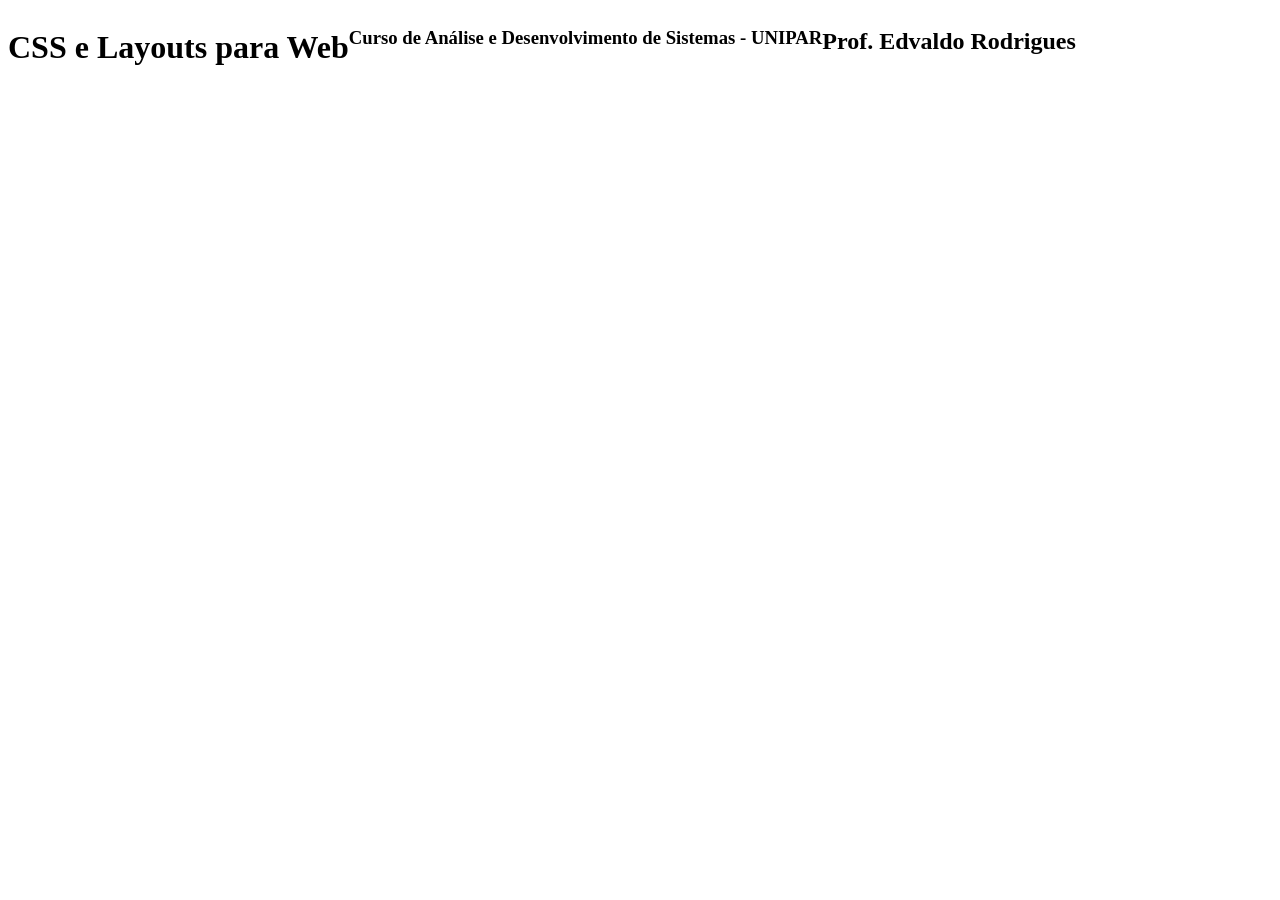
==== index.html @ 29909a3e "v1" ====
<!DOCTYPE html>
<html lang="en">
<head>
    <meta charset="UTF-8">
    <meta name="viewport" content="width=device-width, initial-scale=1.0">
    <title>Document</title>
    <link rel="stylesheet" href="style.css">
</head>
<body>
    <h1>CSS e Layouts para Web</h1>
    <h3>Curso de Análise e Desenvolvimento de Sistemas - UNIPAR</h3>
    <strong><h2>Prof. Edvaldo Rodrigues</h2></strong>
    
</body>
</html>
---- style.css ----
@import url('https://fonts.googleapis.com/css2?family=Dancing+Script:wght@400..700&display=swap');
body{
    width: auto;
    text-align: center;
    display: flex;
    right: 0;
    left: 0;
    top: 0;
    bottom: 0;
}
h1{
    color: rrgb(151, 15, 15)
}
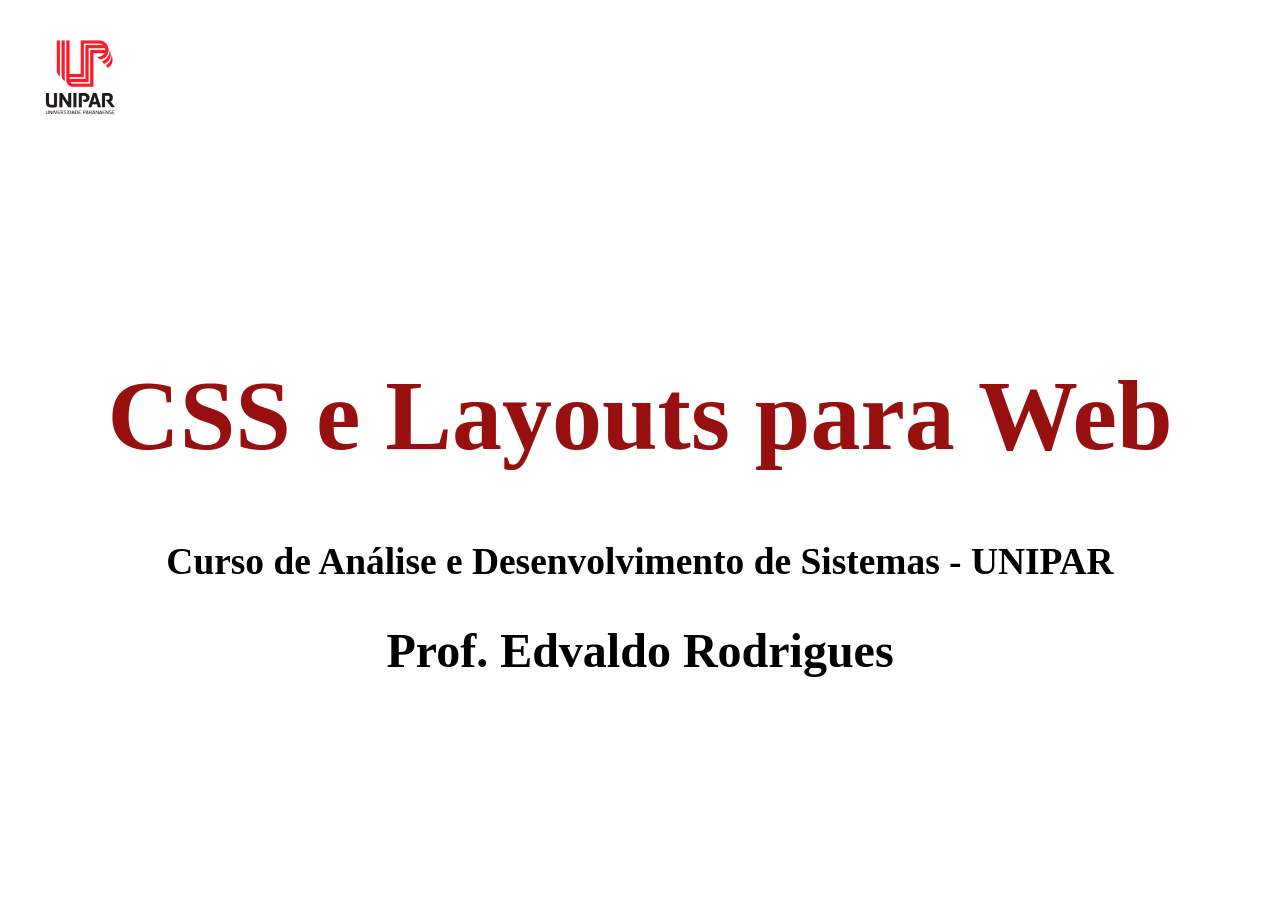
==== commit 27e9478f: "Add files via upload" ====
--- a/index.html
+++ b/index.html
@@ -7,9 +7,13 @@
     <link rel="stylesheet" href="style.css">
 </head>
 <body>
-    <h1>CSS e Layouts para Web</h1>
-    <h3>Curso de Análise e Desenvolvimento de Sistemas - UNIPAR</h3>
-    <strong><h2>Prof. Edvaldo Rodrigues</h2></strong>
+    <img src="unipar.png" alt="">
+    <div class="txt">
+        <h1>CSS e Layouts para Web</h1>
+        <h3>Curso de Análise e Desenvolvimento de Sistemas - UNIPAR</h3>
+        <strong><h2>Prof. Edvaldo Rodrigues</h2></strong>
+
+    </div>
     
 </body>
 </html>
--- a/style.css
+++ b/style.css
@@ -1,13 +1,28 @@
 @import url('https://fonts.googleapis.com/css2?family=Dancing+Script:wght@400..700&display=swap');
+:root {
+    --color-red: rgb(151, 15, 15);
+}
+
 body{
-    width: auto;
+
+    font-size: 32px;
+    font-family: "Dancing Script", cursive;
+    height: 300px;
     text-align: center;
-    display: flex;
-    right: 0;
-    left: 0;
-    top: 0;
-    bottom: 0;
+
+    
 }
 h1{
-    color: rrgb(151, 15, 15)
+    
+    color: var(--color-red);
+    font-size: 100px;
 }
+.txt{
+    margin-top: 200px;
+}
+img{
+    width: 150px;
+    height:150px;
+    display: flex;
+    
+}
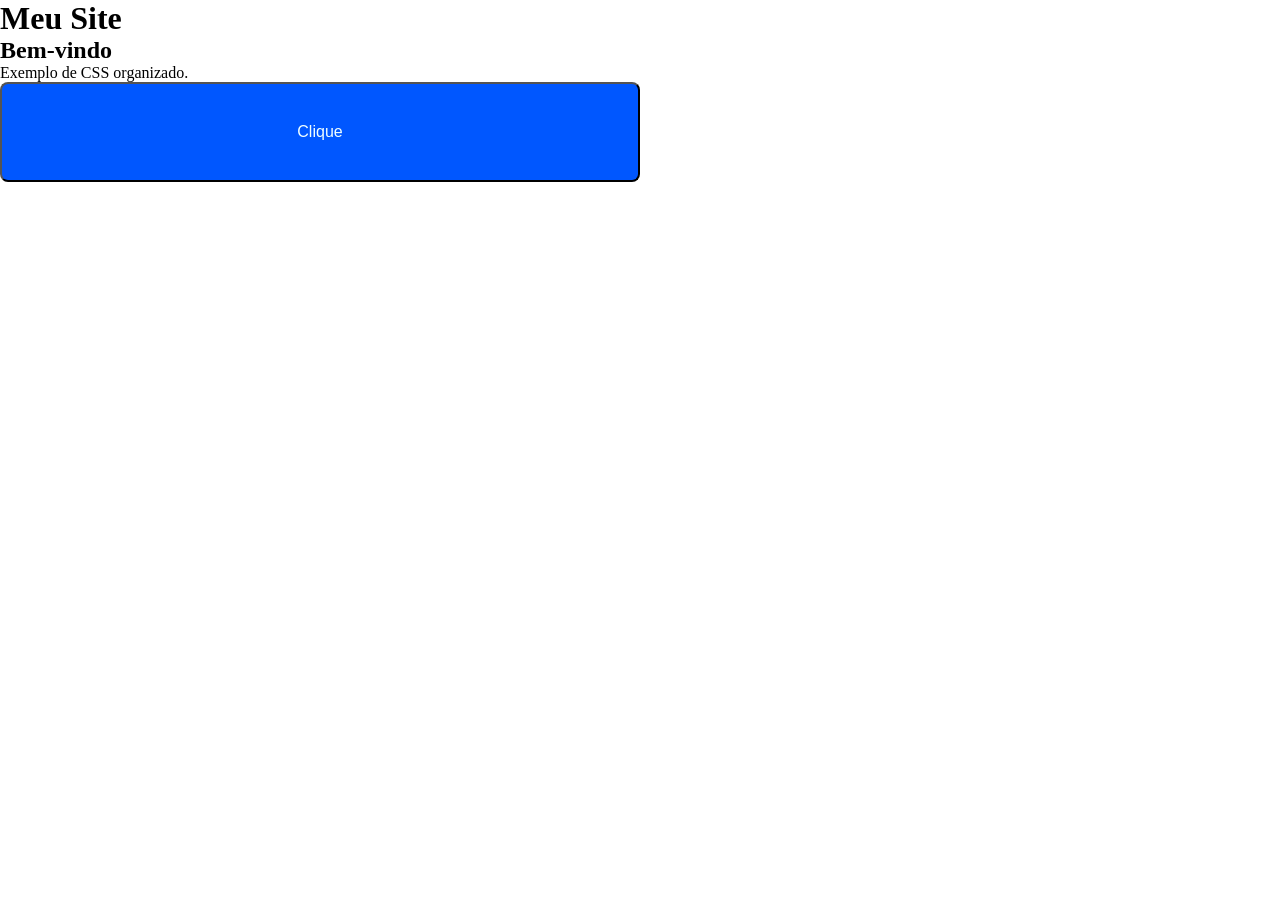
==== commit 17e20519: "Add files via upload" ====
--- a/index.html
+++ b/index.html
@@ -1,19 +1,21 @@
-<!DOCTYPE html>
-<html lang="en">
+<!DOCTYPE html> <!-- Define o tipo de documento como HTML5 -->
+<html lang="pt-br"> <!-- Início do HTML com idioma definido como português do Brasil -->
 <head>
-    <meta charset="UTF-8">
-    <meta name="viewport" content="width=device-width, initial-scale=1.0">
-    <title>Document</title>
-    <link rel="stylesheet" href="style.css">
+  <meta charset="UTF-8"> <!-- Codificação de caracteres -->
+  <meta name="viewport" content="width=device-width, initial-scale=1.0"> <!-- Responsividade -->
+  <title>Exemplo HTML com CSS Externo</title> <!-- Título da aba -->
+  <link rel="stylesheet" href="style.css"> <!-- Link para o CSS externo -->
 </head>
 <body>
-    <img src="unipar.png" alt="">
-    <div class="txt">
-        <h1>CSS e Layouts para Web</h1>
-        <h3>Curso de Análise e Desenvolvimento de Sistemas - UNIPAR</h3>
-        <strong><h2>Prof. Edvaldo Rodrigues</h2></strong>
-
-    </div>
-    
+  <header class="header"> <!-- Cabeçalho -->
+    <h1 class="title">Meu Site</h1>
+  </header>
+  <main class="container"> <!-- Conteúdo principal -->
+    <section class="card"> <!-- Cartão com conteúdo -->
+      <h2>Bem-vindo</h2>
+      <p>Exemplo de CSS organizado.</p>
+      <button class="button">Clique</button>
+    </section>
+  </main>
 </body>
 </html>
--- a/style.css
+++ b/style.css
@@ -1,28 +1,54 @@
-@import url('https://fonts.googleapis.com/css2?family=Dancing+Script:wght@400..700&display=swap');
-:root {
-    --color-red: rgb(151, 15, 15);
+/*Arquivo CSS da aula de Desenvolvimento para Internet - Unipar 2025 */
+
+/* Reset Css: importante para zerar todos os estilos já aplicados*/
+
+*{
+    margin: 0px;
+    padding: 0px;
+    box-sizing: border-box;    
+
 }
 
-body{
+/* Variavéis */
+/* Posso salvar nas variaveís, configurações que podem ser usadas globalmente no CSS */
+/* Variavel sem começa com : antes do nome */
 
-    font-size: 32px;
-    font-family: "Dancing Script", cursive;
-    height: 300px;
-    text-align: center;
+:root {
+    --primary-color: purple;
+    --font-size: 12px;
 
-    
 }
-h1{
-    
-    color: var(--color-red);
-    font-size: 100px;
+/* Componentes */ 
+/* O que são componentes: Botões, Formulários, imput's, select's, etc */
+button {
+    background-color: var(--primary-color); /* usando variaveis*/
+    font-size: var(--font-size);
+    color: azure;
+    padding: 2%;
+    height: 10%;
+    width: 50%;
+    min-height: 100px;
+    max-height: 500px;
 }
-.txt{
-    margin-top: 200px;
-}
-img{
-    width: 150px;
-    height:150px;
-    display: flex;
-    
-}+
+
+
+/* ===== RESET DE ESTILO ===== */
+* {
+    margin: 0;
+    padding: 0;
+    box-sizing: border-box;
+  }
+  
+  /* ===== VARIÁVEIS ===== */
+  :root {
+    --primary-color: #0057ff;
+    --font-size: 16px;
+  }
+  
+  /* ===== COMPONENTES ===== */
+  .button {
+    background: var(--primary-color);
+    padding: 10px 20px;
+    border-radius: 8px;
+  }
